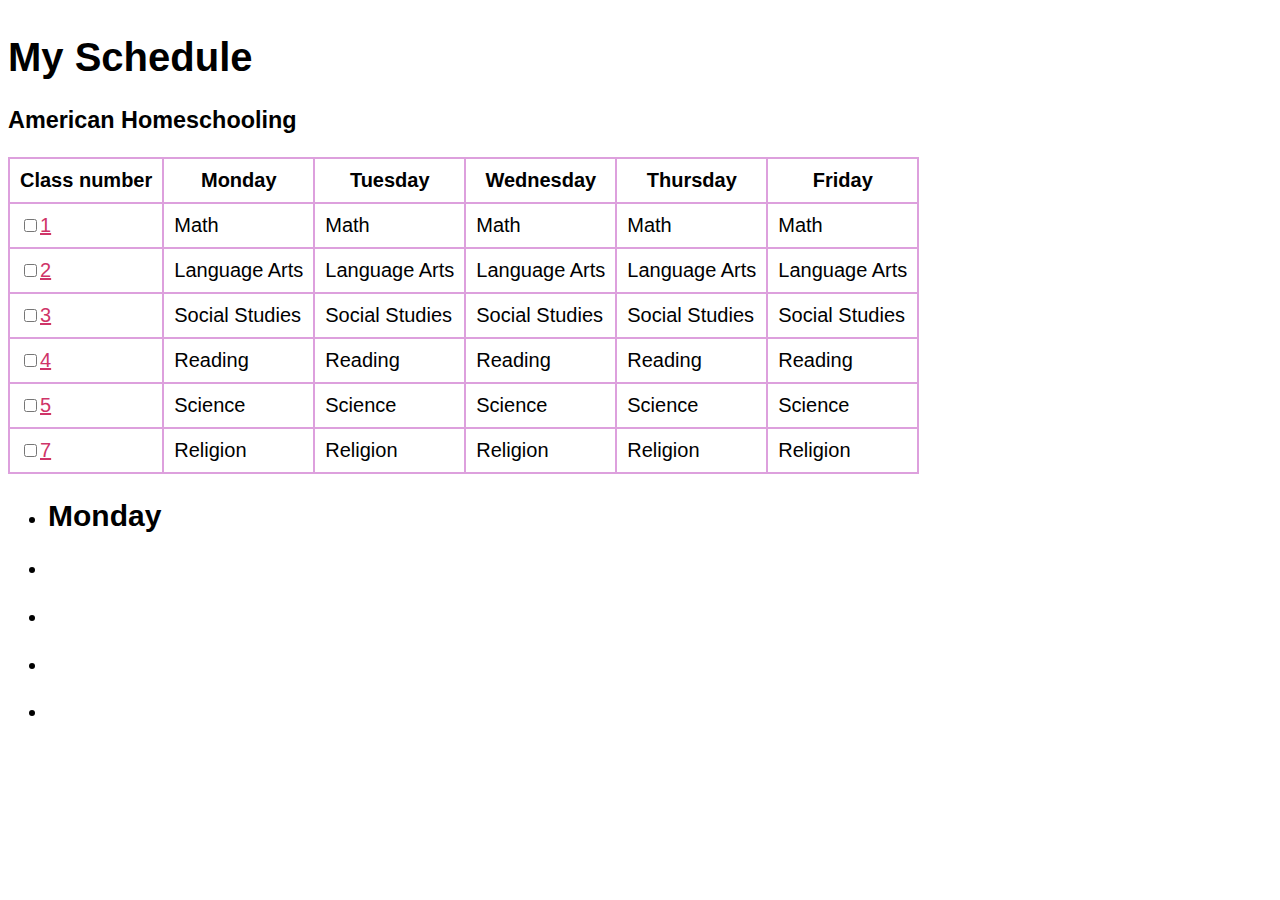
==== index2.html @ 4cfdf0e4 "first commit" ====
<!DOCTYPE html>
<html lang="en">

<head>
    <meta charset="UTF-8">
    <meta name="viewport" content="width=device-width, initial-scale=1.0">
    <title>HW-2</title>
    <link rel="stylesheet" href="style2.css" />
</head>

<body>
    <table>
        <caption>
            <h1>My Schedule</h1>
            <h3>American Homeschooling</h3>
        </caption>
        <thead>
            <tr>
                <th>Class number</th>
                <th>Monday</th>
                <th>Tuesday</th>
                <th>Wednesday</th>
                <th>Thursday</th>
                <th>Friday</th>
            </tr>
        </thead>

        <tbody>
            <tr>
                <td>
                    <form><input type="checkbox" class="classnumber"><a href="#">1</a></form>
                </td>
                <td>Math</td>
                <td>Math</td>
                <td>Math</td>
                <td>Math</td>
                <td>Math</td>
            </tr>
            <tr>
                <td>
                    <form><input type="checkbox" class="classnumber"><a href="#">2</a></form>
                </td>
                <td>Language Arts</td>
                <td>Language Arts</td>
                <td>Language Arts</td>
                <td>Language Arts</td>
                <td>Language Arts</td>
            </tr>
            <tr>
                <td>
                    <form><input type="checkbox" class="classnumber"><a href="#">3</a></form>
                </td>
                <td>Social Studies</td>
                <td>Social Studies</td>
                <td>Social Studies</td>
                <td>Social Studies</td>
                <td>Social Studies</td>
            </tr>
            <tr>
                <td>
                    <form><input type="checkbox" class="classnumber"><a href="#">4</a></form>
                </td>
                <td>Reading</td>
                <td>Reading</td>
                <td>Reading</td>
                <td>Reading</td>
                <td>Reading</td>
            </tr>
            <tr>
                <td>
                    <form><input type="checkbox" class="classnumber"><a href="#">5</a></form>
                </td>
                <td>Science</td>
                <td>Science</td>
                <td>Science</td>
                <td>Science</td>
                <td>Science</td>
            </tr>

            <tr>
                <td>
                    <form><input type="checkbox" class="classnumber"><a href="#">7</a></form>
                </td>
                <td>Religion</td>
                <td>Religion</td>
                <td>Religion</td>
                <td>Religion</td>
                <td>Religion</td>
            </tr>
        </tbody>
    </table>
    <ul>
        <li>
            <h2>Monday</h2>
        </li>
        <li>
            <h2></h2>
        </li>
        <li>
            <h2></h2>
        </li>
        <li>
            <h2></h2>
        </li>
        <li>
            <h2></h2>
        </li>
    </ul>

</body>

</html>
---- style2.css ----
body {
    font-family: sans-serif;
    font-size: 20px;
}

body {
    background-image: url('https://img.freepik.com/premium-vector/pink-watercolor-background_208007-15.jpg');
    background-repeat: no-repeat;
    background-attachment: fixed;
    background-size: 100% 100%;
}

.container {
    display: flex;
}

table caption {
    text-align: left;
}

table {
    border-collapse: collapse;
}

table th,
table td {
    padding: 10px;
    border: 2px solid plum;
}

th:hover {
    color: palevioletred;
    font-size: larger;
}

a:link {
    color: rgb(207, 52, 104);
}

a:visited {
    color: rgb(208, 143, 154);
}

.classnumber:checked + a {
    color: rgb(225, 60, 88);
}
a:active {
color: purple;
font-size: smaller;
}
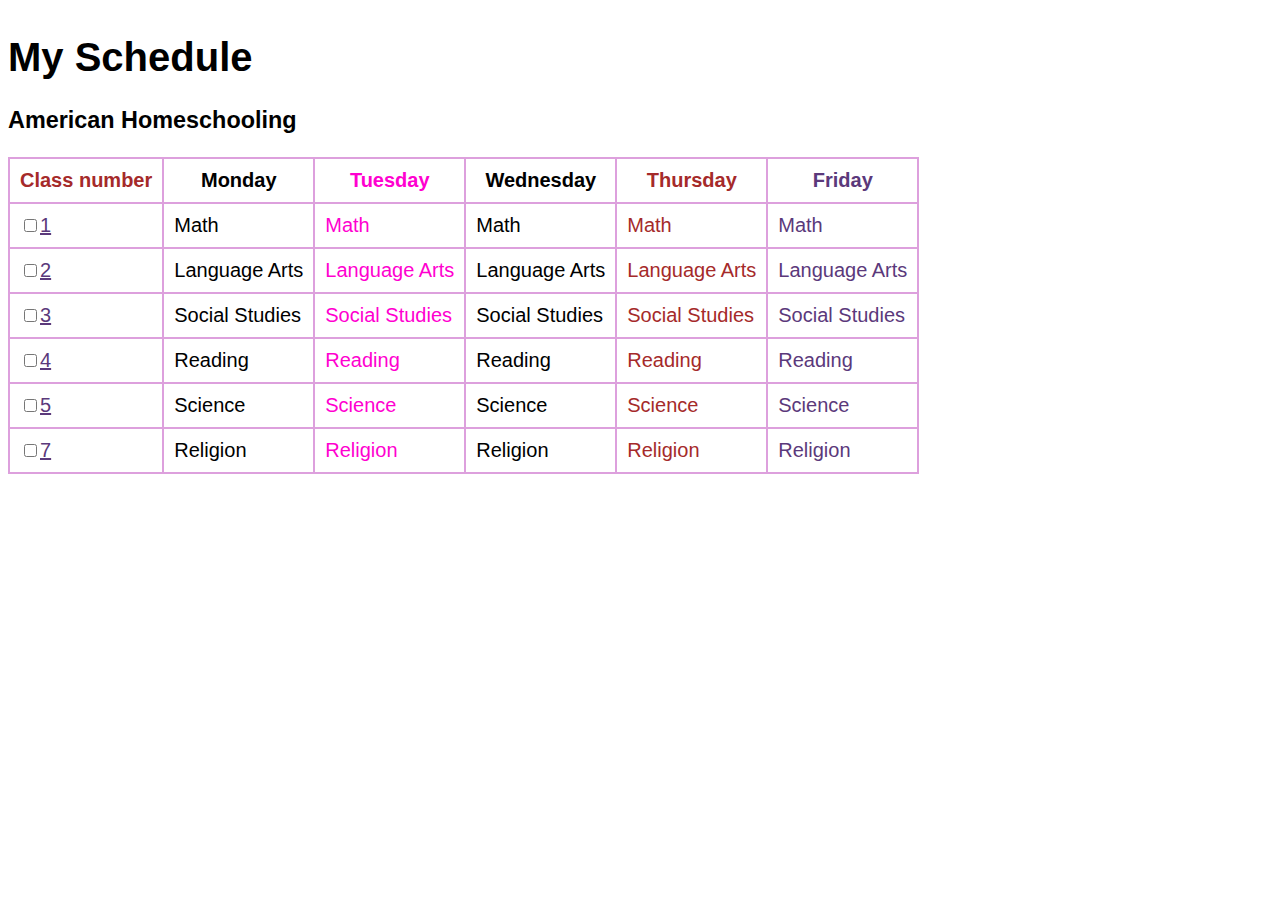
==== commit eb36b001: "Changes" ====
--- a/index2.html
+++ b/index2.html
@@ -8,7 +8,7 @@
     <link rel="stylesheet" href="style2.css" />
 </head>
 
-<body>
+<body class="body">
     <table>
         <caption>
             <h1>My Schedule</h1>
@@ -89,24 +89,6 @@
             </tr>
         </tbody>
     </table>
-    <ul>
-        <li>
-            <h2>Monday</h2>
-        </li>
-        <li>
-            <h2></h2>
-        </li>
-        <li>
-            <h2></h2>
-        </li>
-        <li>
-            <h2></h2>
-        </li>
-        <li>
-            <h2></h2>
-        </li>
-    </ul>
-
 </body>
 
 </html>--- a/style2.css
+++ b/style2.css
@@ -41,10 +41,31 @@
     color: rgb(208, 143, 154);
 }
 
-.classnumber:checked + a {
+.classnumber:checked+a {
     color: rgb(225, 60, 88);
 }
+
 a:active {
-color: purple;
-font-size: smaller;
+    color: purple;
+    font-size: smaller;
 }
+
+tr :first-child {
+    color: rgb(158, 119, 194);
+}
+
+tr :last-child {
+    color: rgb(91, 57, 123);
+}
+
+tr :nth-child(odd) {
+    color: brown;
+}
+
+tr :empty {
+    font-size: larger;
+}
+
+tr :nth-child(3) {
+    color: rgb(255, 0, 208);
+}